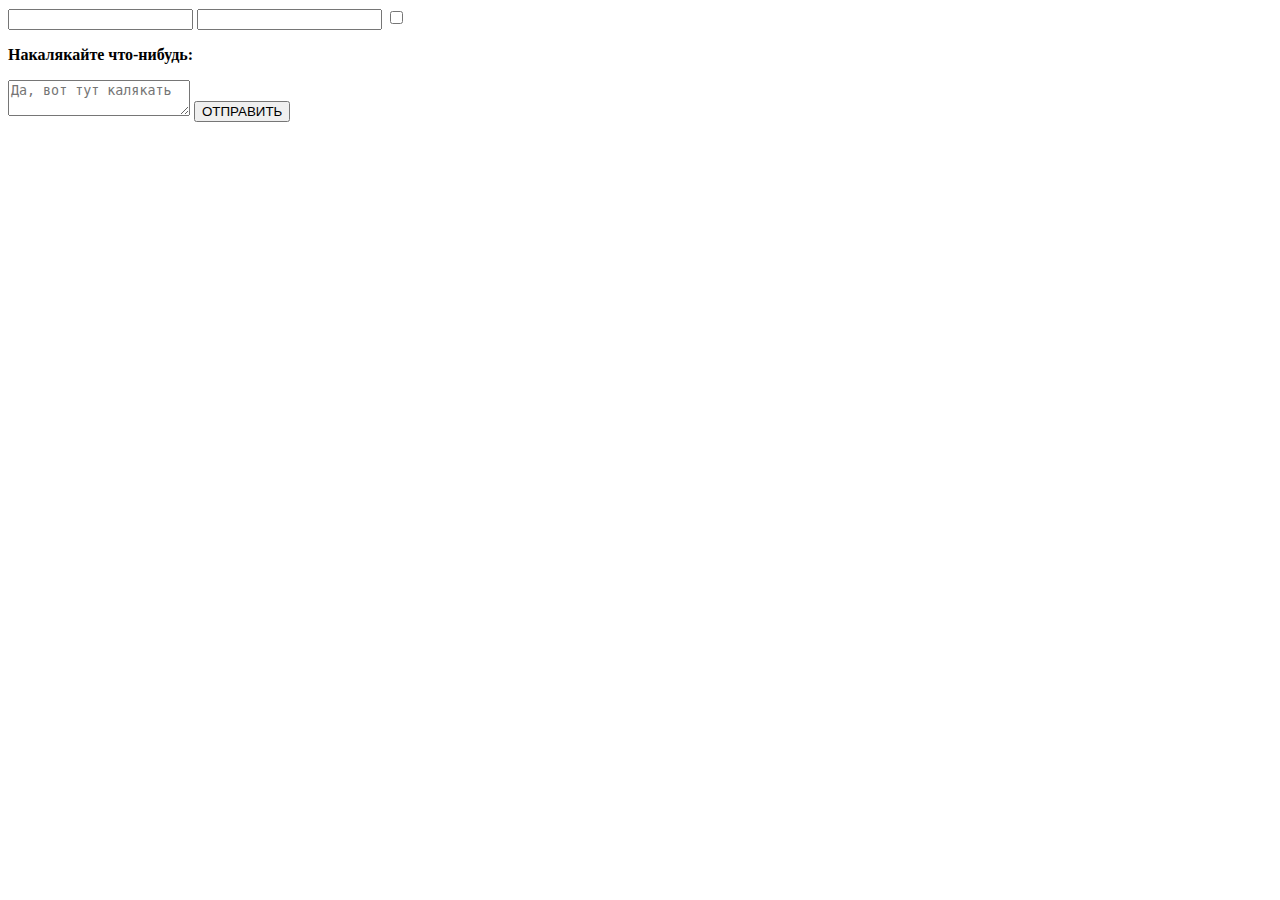
==== Page_two.html @ 217ef645 "New Commit" ====
<!DOCTYPE html>
<html lang="en">
<head>
    <meta charset="UTF-8">
    <title>Polomannii Disain</title>
     <link href="https://cdn.jsdelivr.net/npm/bootstrap@5.3.0/dist/css/bootstrap.min.css" rel="stylesheet" integrity="sha384-9ndCyUaIbzAi2FUVXJi0CjmCapSmO7SnpJef0486qhLnuZ2cdeRhO02iuK6FUUVM" crossorigin="anonymous">
</head>
<body>
   <form action="">
       <input class="form-control" type="text">
       <input class="form-control" type="password">
       <input type="checkbox">
       <p><b>Накалякайте что-нибудь:</b></p>
       <textarea class="form-control" placeholder="Да, вот тут калякать" id="floatingTextarea"></textarea>
       <label for="floatingTextarea"></label>
       <input class="btn btn-primary" value="ОТПРАВИТЬ" type="button">
       </form>
</body>
</html>
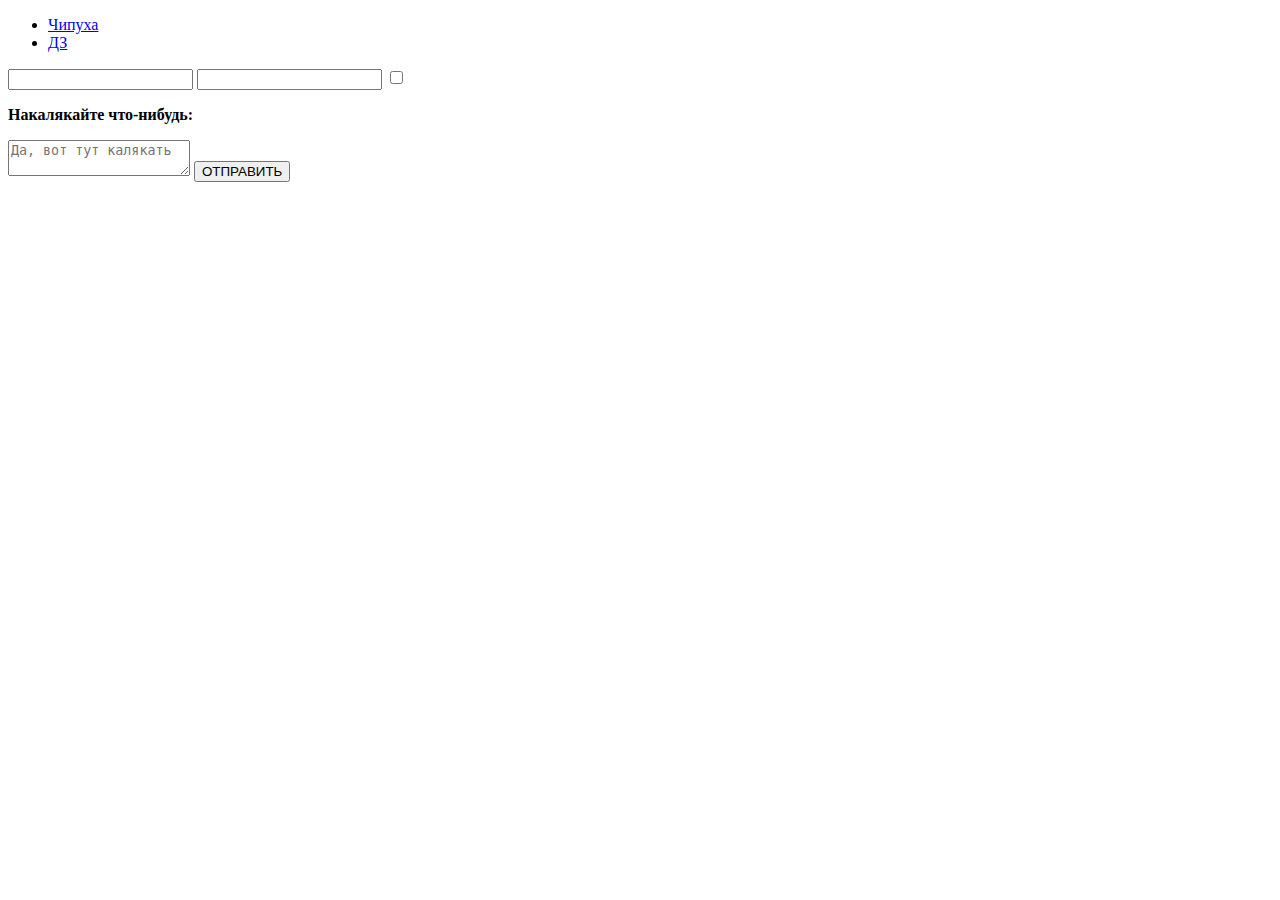
==== commit 7c7bc8c7: "Navigation Bar" ====
--- a/Page_two.html
+++ b/Page_two.html
@@ -3,9 +3,17 @@
 <head>
     <meta charset="UTF-8">
     <title>Polomannii Disain</title>
-     <link href="https://cdn.jsdelivr.net/npm/bootstrap@5.3.0/dist/css/bootstrap.min.css" rel="stylesheet" integrity="sha384-9ndCyUaIbzAi2FUVXJi0CjmCapSmO7SnpJef0486qhLnuZ2cdeRhO02iuK6FUUVM" crossorigin="anonymous">
+    <link href="https://cdn.jsdelivr.net/npm/bootstrap@5.3.0/dist/css/bootstrap.min.css" rel="stylesheet" integrity="sha384-9ndCyUaIbzAi2FUVXJi0CjmCapSmO7SnpJef0486qhLnuZ2cdeRhO02iuK6FUUVM" crossorigin="anonymous">
 </head>
 <body>
+    <ul class="nav nav-tabs card-header-tabs">
+      <li class="nav-item">
+        <a class="nav-link active" aria-current="true" href="index.html">Чипуха</a>
+      </li>
+      <li class="nav-item">
+        <a class="nav-link" href="Page_two.html">ДЗ</a>
+      </li>
+    </ul>
    <form action="">
        <input class="form-control" type="text">
        <input class="form-control" type="password">
